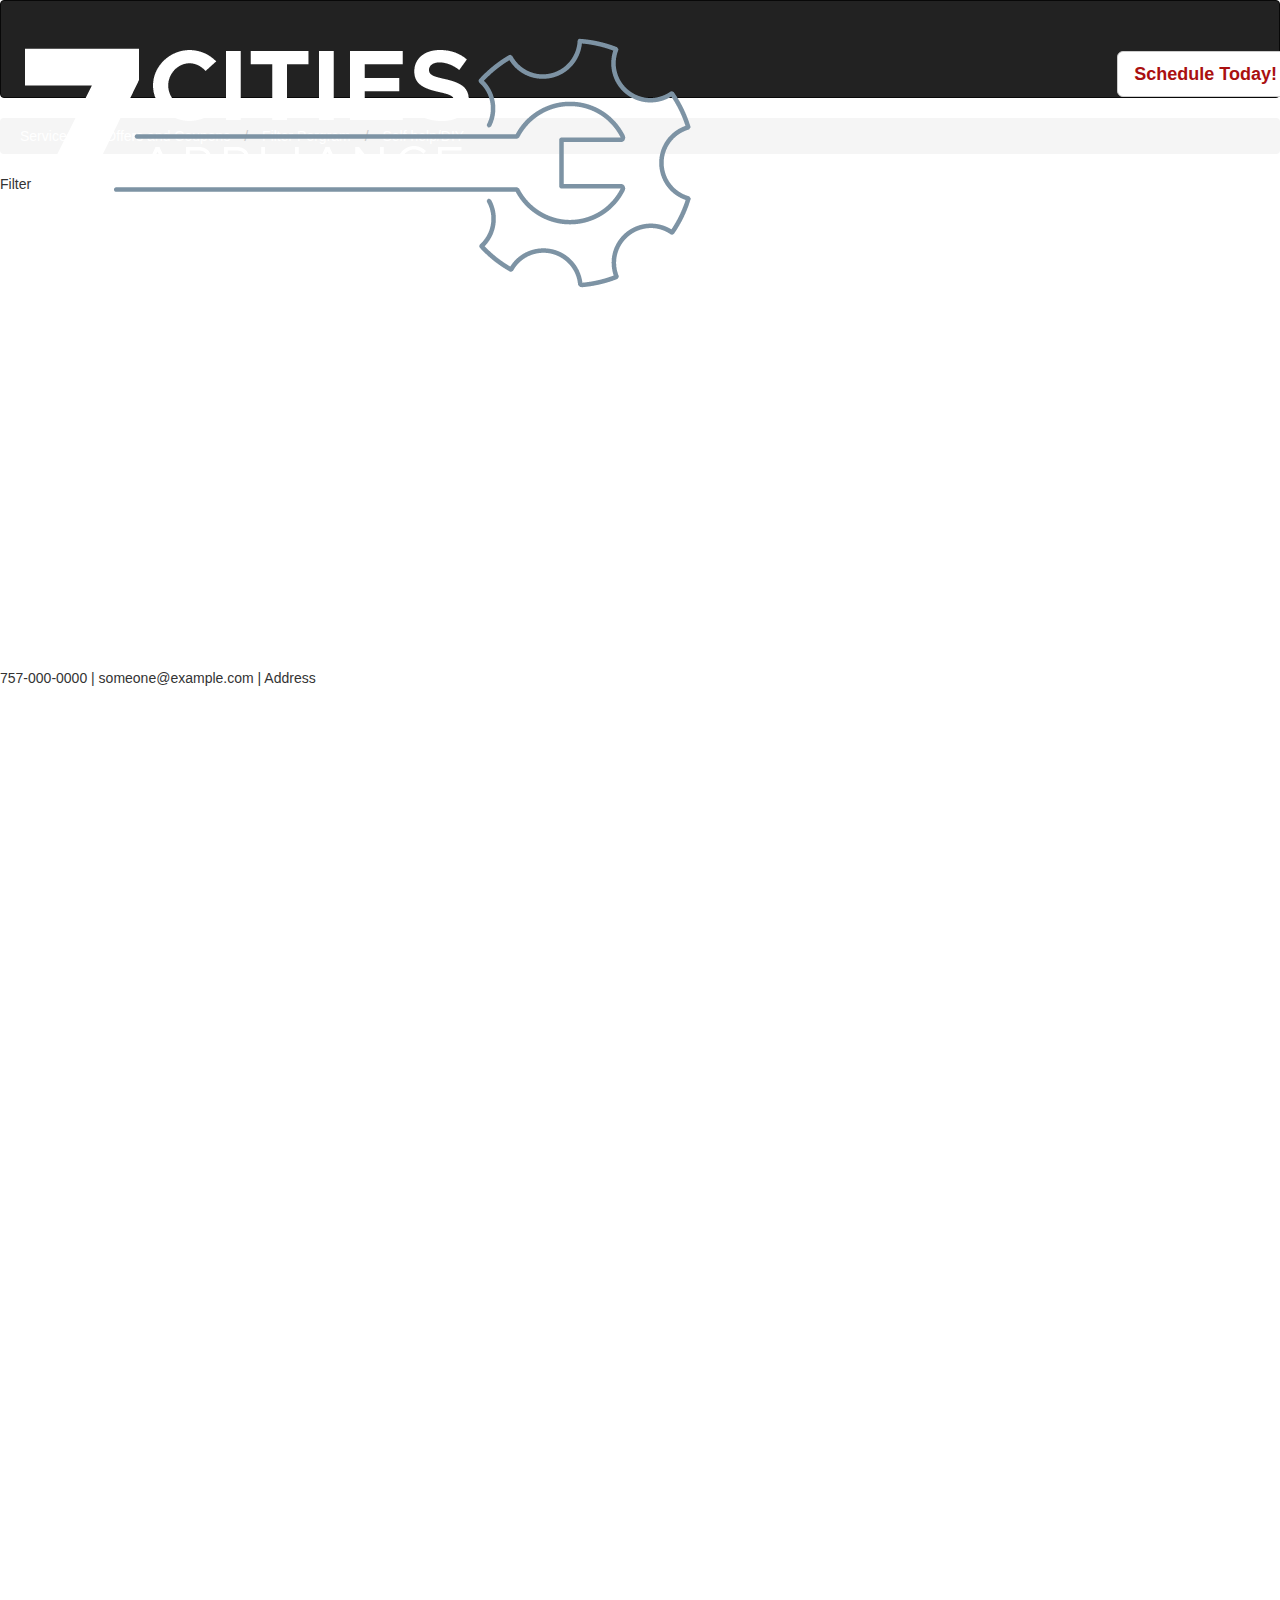
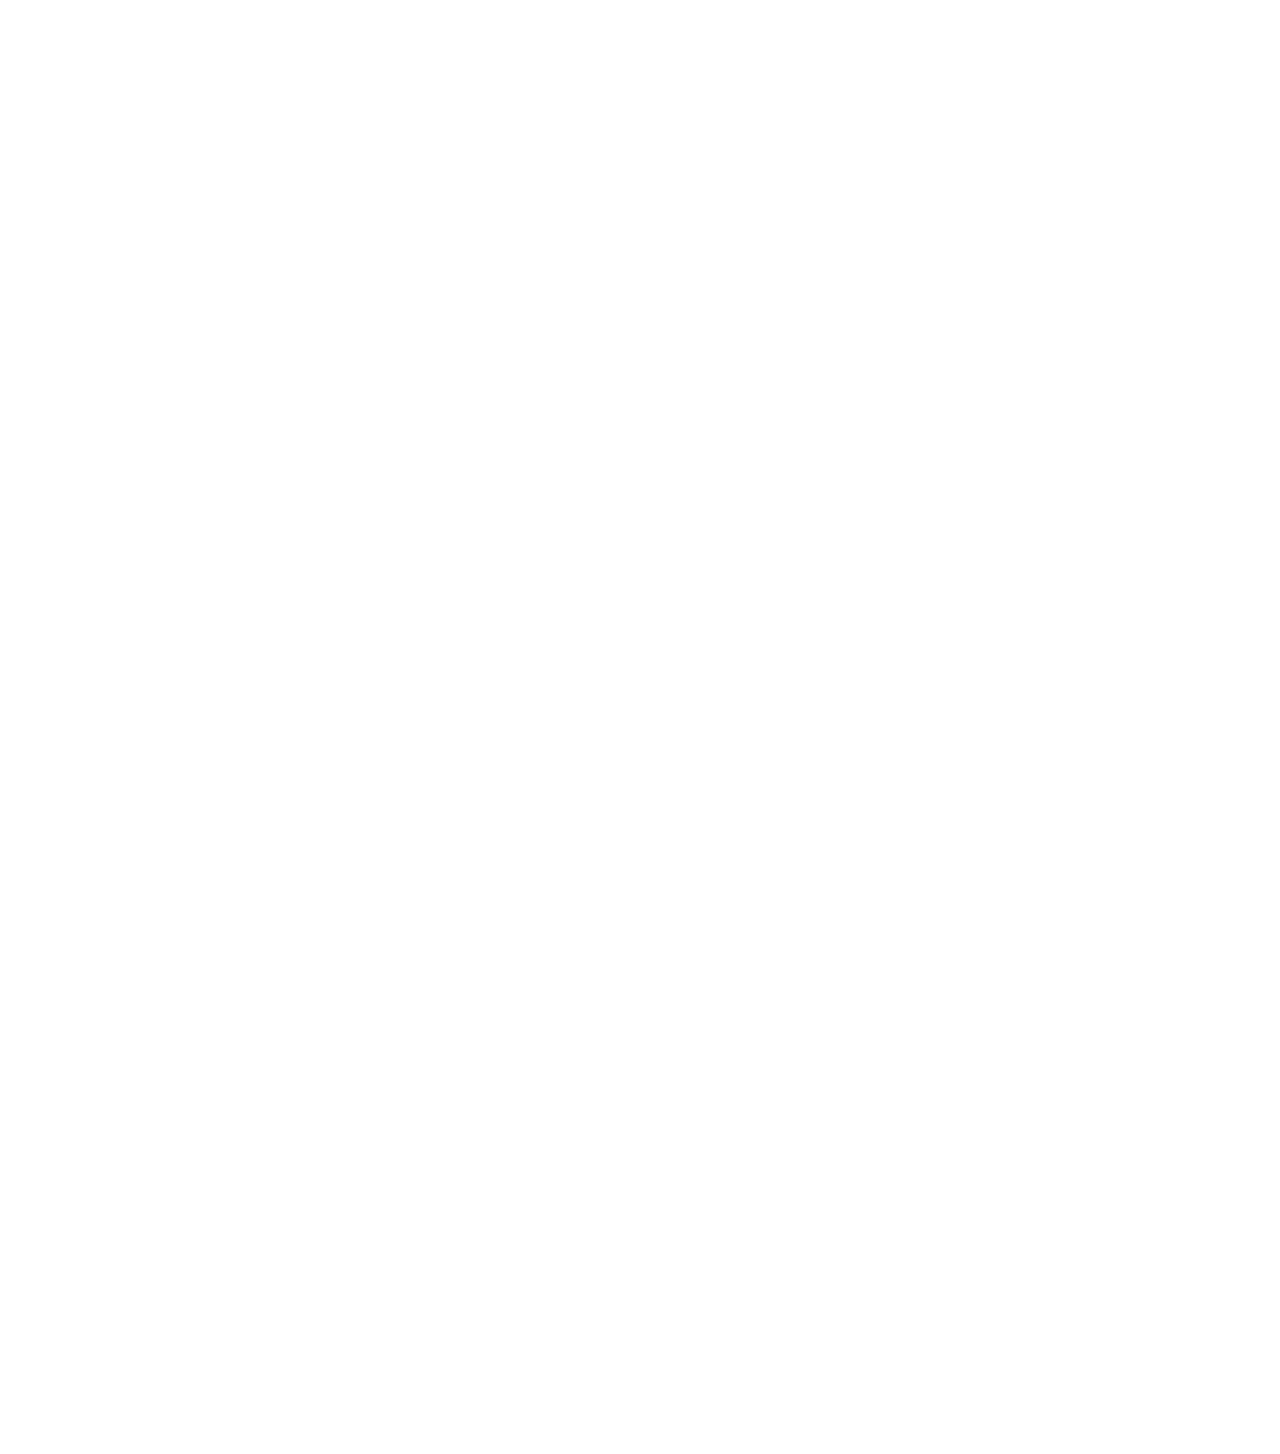
==== filter.html @ 5be9ec8d "Add files via upload" ====
<!DOCTYPE html>
<html lang="en" dir="ltr">
  <head>
    <meta charset="UTF-8">
    <meta name="description" content="Appliance Repair Services of Hampton Roads">
    <meta name="keywords" content="Appliance, Repair, Service, Maintenance, Chesapeake, Hampton, Newport News, Norfolk, Portsmouth, Suffolk, Virginia Beach, Hampton Roads">
    <meta name="author" content="Katherine Stapleton">

    <title>7 Cities Appliances | Appliance Repair Services of Hampton Roads
    </title>

    <!-- Bootstrap -->
    <!-- Latest compiled and minified CSS -->
    	<link rel="stylesheet" href="https://maxcdn.bootstrapcdn.com/bootstrap/3.3.7/css/bootstrap.min.css" integrity="sha384-BVYiiSIFeK1dGmJRAkycuHAHRg32OmUcww7on3RYdg4Va+PmSTsz/K68vbdEjh4u" crossorigin="anonymous">

      <link rel="stylesheet" type="text/css" href="style.css">

  </head>
  <body>

      <!--Navigation Menu-->
       <nav id="menu" class="navbar navbar-inverse">
          <div class="container-fluid">
              <a class="navbar-brand" href="index.html"><img id="logo" src="images/7CitiesLogo.png" alt="7 Cities Logo"></a>
            </div>
            <div id="ScheduleBtn" class="nav navbar-nav navbar-right">
              <button id="btnid" type="button" class="btn btn-default btn-lg"><a href="schedule.html"><strong style="color:#AA1010;">Schedule Today!</strong></a></button>
          </div>
        </nav>


        <ol id="bread" class="breadcrumb">
          <li class="active"><a style="color: #ffffff; padding: 0px 5px 0px 5px;" href="services.html">Services</a></li>
          <li><a style="color: #ffffff; padding: 0px 5px 0px 5px;" href="offers.html">Offers and Coupons</a></li>
          <li><a style="color: #ffffff; padding: 0px 5px 0px 5px;" href="filter.html">Filter Porgram</a></li>
          <li><a style="color: #ffffff; padding: 0px 5px 0px 5px;" href="help.html">Self help/DIY</a></li>
        </ol>


        <p>Filter</p>

        <footer id="foot">
          <div>757-000-0000 | someone@example.com | Address
            <a href="#" >
              <img id="social" src="images/instagram.png" alt="instagram icon">
            </a>
            <a href="#" >
              <img id="social" src="images/youtube.png" alt="youtube icon">
            </a>

            <a href="#" >
              <img id="social" src="images/facebook.png" alt="Facebook icon">
            </a>
          </div>
        </footer>


      <!-- jQuery (necessary for Bootstrap's JavaScript plugins) -->
      <script src="https://ajax.googleapis.com/ajax/libs/jquery/1.12.4/jquery.min.js"></script>
      <!-- Include all compiled plugins (below), or include individual files as needed -->
      <script src="https://maxcdn.bootstrapcdn.com/bootstrap/3.3.7/js/bootstrap.min.js" integrity="sha384-Tc5IQib027qvyjSMfHjOMaLkfuWVxZxUPnCJA7l2mCWNIpG9mGCD8wGNIcPD7Txa" crossorigin="anonymous"></script>
  </body>
</html>
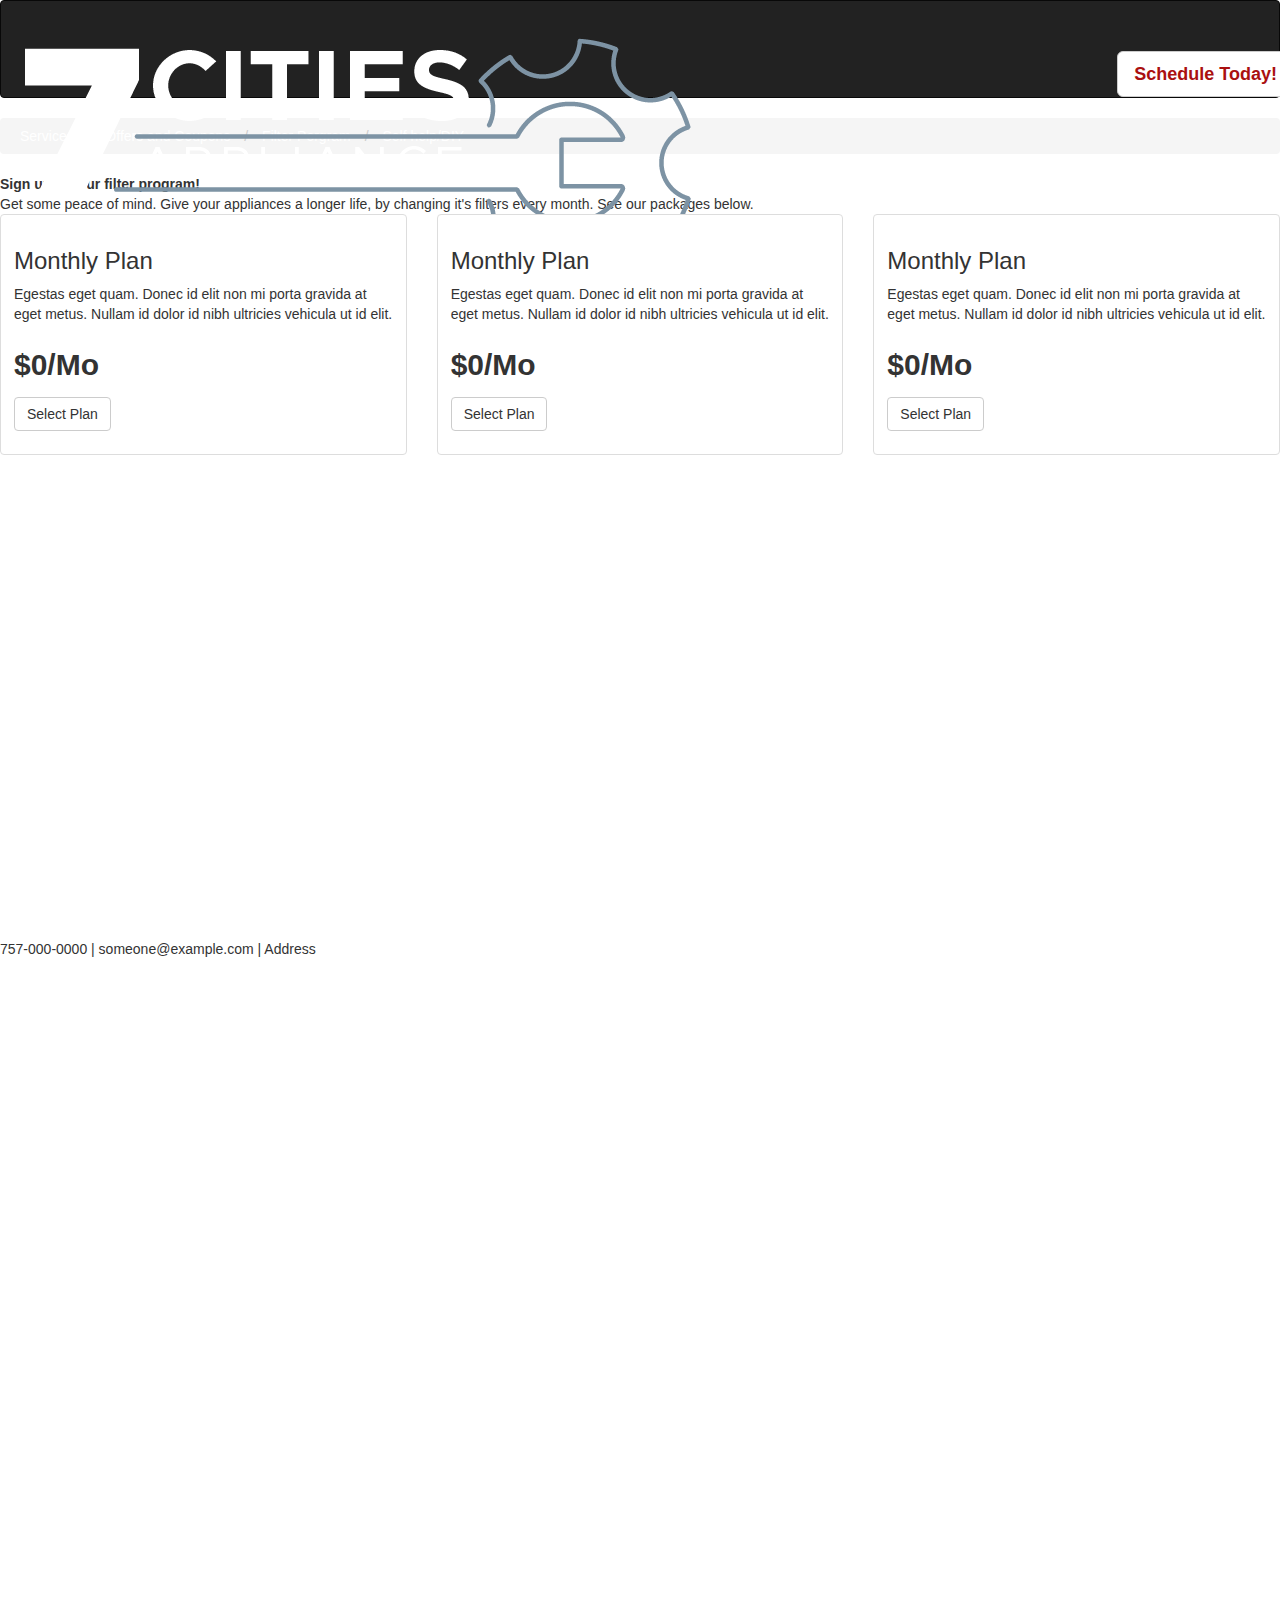
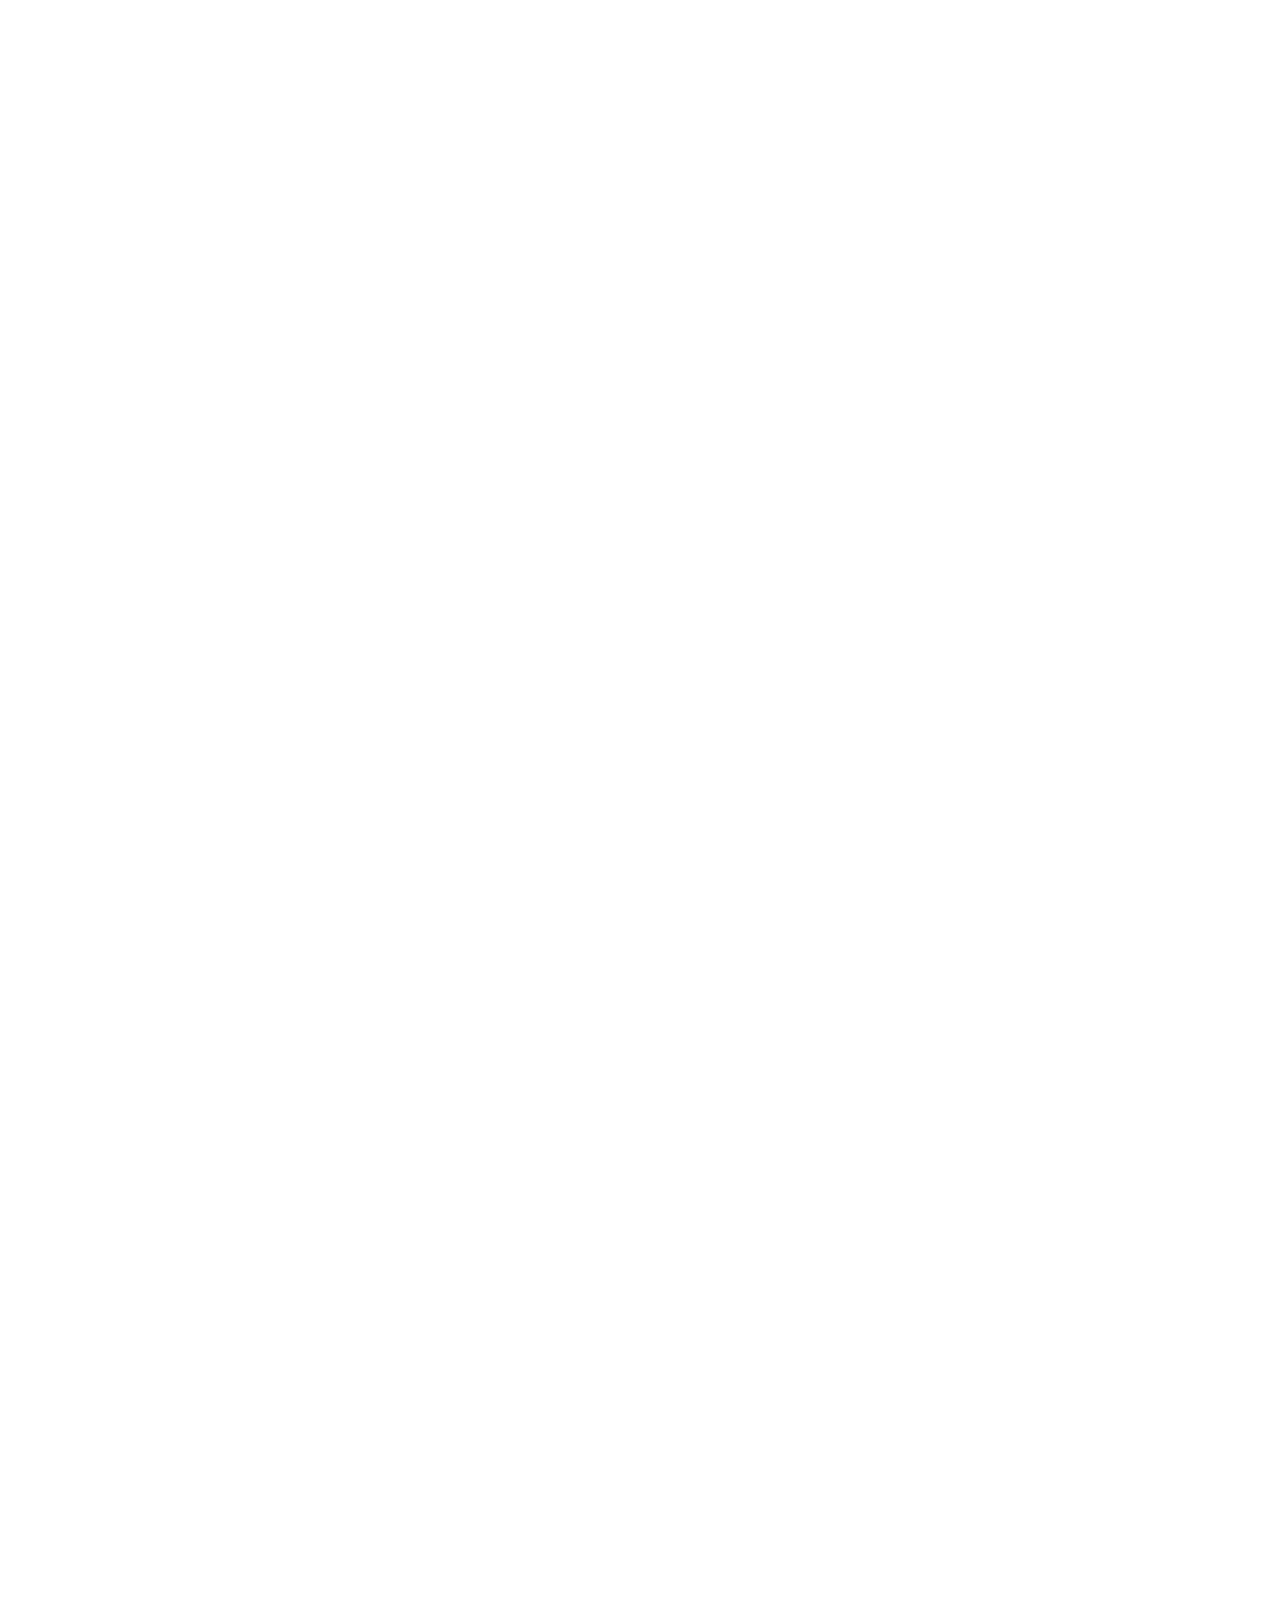
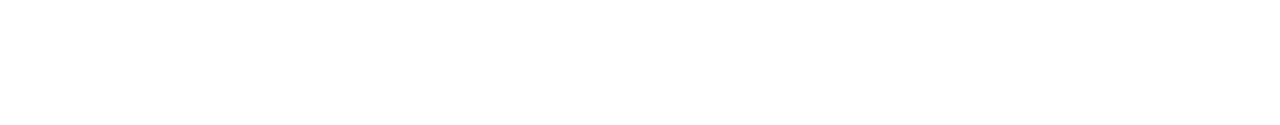
==== commit 694063f4: "Add files via upload" ====
--- a/filter.html
+++ b/filter.html
@@ -30,29 +30,76 @@
 
 
         <ol id="bread" class="breadcrumb">
-          <li class="active"><a style="color: #ffffff; padding: 0px 5px 0px 5px;" href="services.html">Services</a></li>
+          <li><a style="color: #ffffff; padding: 0px 5px 0px 5px;" href="services.html">Services</a></li>
           <li><a style="color: #ffffff; padding: 0px 5px 0px 5px;" href="offers.html">Offers and Coupons</a></li>
-          <li><a style="color: #ffffff; padding: 0px 5px 0px 5px;" href="filter.html">Filter Porgram</a></li>
+          <li id="active" class="active"><a style="color: #ffffff; padding: 0px 5px 0px 5px;" href="filter.html">Filter Porgram</a></li>
           <li><a style="color: #ffffff; padding: 0px 5px 0px 5px;" href="help.html">Self help/DIY</a></li>
         </ol>
 
+        <div id="message"><strong>Sign up for our filter program!<br/></strong>
+          Get some peace of mind. Give your appliances a longer life, by changing it's filters every month. See our packages below.
+        </div>
 
-        <p>Filter</p>
+<div id="contSub" class="bs-example" data-example-id="thumbnails-with-custom-content">
+  <div class="row">
+    <div class="col-sm-6 col-md-4">
+      <div class="thumbnail">
+        <div id="subThumb" class="caption">
+          <h3>Monthly Plan</h3>
+          <p>Egestas eget quam. Donec id elit non mi porta gravida at eget metus. Nullam id dolor id nibh ultricies vehicula ut id elit.<br/><br/>
+          <strong style="font-size: 30px;">$0/Mo</strong><br/>
+          </p>
+          <p>
+            <a href="#" class="btn btn-default" role="button">Select Plan</a>
+            </p>
+          </div>
+          </div>
+        </div>
+        <div class="col-sm-6 col-md-4">
+          <div class="thumbnail">
+            <div id="subThumb" class="caption">
+              <h3>Monthly Plan</h3>
+              <p>Egestas eget quam. Donec id elit non mi porta gravida at eget metus. Nullam id dolor id nibh ultricies vehicula ut id elit.<br/><br/>
+              <strong style="font-size: 30px;">$0/Mo</strong><br/>
+              </p>
+              <p>
+                <a href="#" class="btn btn-default" role="button">Select Plan</a>
+                </p>
+              </div>
+              </div>
+            </div>
+            <div class="col-sm-6 col-md-4">
+              <div class="thumbnail">
+                <div id="subThumb" class="caption">
+                  <h3>Monthly Plan</h3>
+                  <p>Egestas eget quam. Donec id elit non mi porta gravida at eget metus. Nullam id dolor id nibh ultricies vehicula ut id elit.<br/><br/>
+                  <strong style="font-size: 30px;">$0/Mo</strong><br/>
+                  </p>
+                  <p>
+                    <a href="#" class="btn btn-default" role="button">Select Plan</a>
+                    </p>
+                  </div>
+                  </div>
+                </div>
+       </div>
+     </div>
 
-        <footer id="foot">
-          <div>757-000-0000 | someone@example.com | Address
-            <a href="#" >
-              <img id="social" src="images/instagram.png" alt="instagram icon">
-            </a>
-            <a href="#" >
-              <img id="social" src="images/youtube.png" alt="youtube icon">
-            </a>
 
-            <a href="#" >
-              <img id="social" src="images/facebook.png" alt="Facebook icon">
-            </a>
-          </div>
-        </footer>
+
+     <footer id="footpage">
+       <div>757-000-0000 | someone@example.com | Address
+         <a href="#" >
+           <img id="social" src="images/instagram.png" alt="instagram icon">
+         </a>
+         <a href="#" >
+           <img id="social" src="images/youtube.png" alt="youtube icon">
+         </a>
+
+         <a href="#" >
+           <img id="social" src="images/facebook.png" alt="Facebook icon">
+         </a>
+       </div>
+     </footer>
 
 
       <!-- jQuery (necessary for Bootstrap's JavaScript plugins) -->
